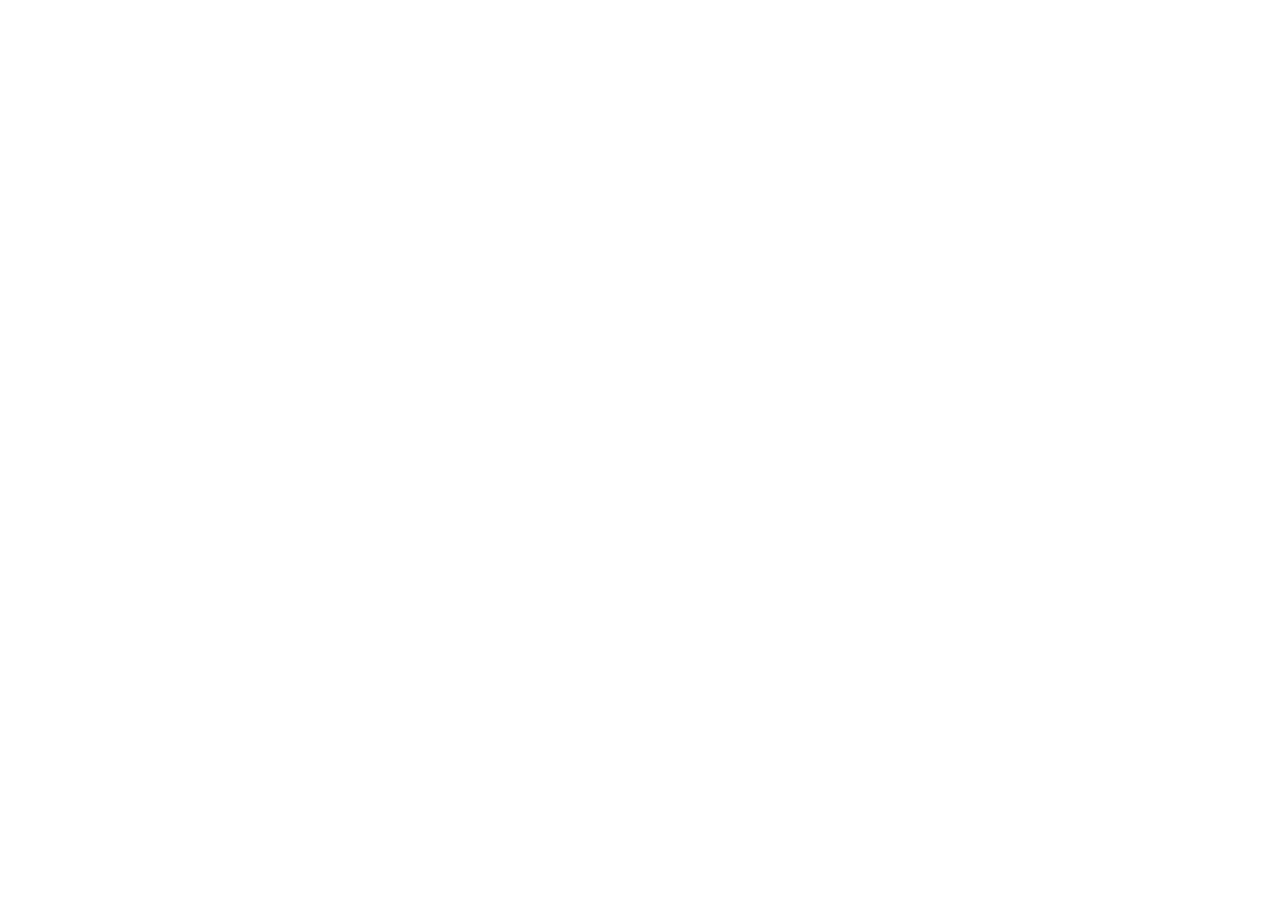
==== quest2-starter.html @ 9bd3ae06 "add quest2 starter files" ====
<!DOCTYPE html>
<!-- Comments in HTML -->
<!-- 
 * Copyright (c) 2025 SingChun LEE @ Bucknell University. CC BY-NC 4.0.
 * 
 * This code is provided mainly for educational purposes at Bucknell University.
 *
 * This code is licensed under the Creative Commons Attribution-NonCommerical 4.0
 * International License. To view a copy of the license, visit 
 *   https://creativecommons.org/licenses/by-nc/4.0/
 * or send a letter to Creative Commons, PO Box 1866, Mountain View, CA 94042, USA.
 *
 * You are free to:
 *  - Share: copy and redistribute the material in any medium or format.
 *  - Adapt: remix, transform, and build upon the material.
 *
 * Under the following terms:
 *  - Attribution: You must give appropriate credit, provide a link to the license,
 *                 and indicate if changes where made.
 *  - NonCommerical: You may not use the material for commerical purposes.
 *  - No additional restrictions: You may not apply legal terms or technological 
 *                                measures that legally restrict others from doing
 *                                anything the license permits.
-->
<html>
  <head>
    <title>Quest 2 Starter</title>
    <!-- Note that some header tags don't need a close tag. They don't have content, called "void" tags. -->
    <meta http-equiv="Content-Type" content="text/html; charset=UTF-8">
    <meta charset="utf-8">
    <meta name="viewport" content="width=device-width, user-scalable=no, minimum-scale=1.0, maximum-scale=1.0">
    <!-- Import CSS uisng the link tag -->
    <link rel="stylesheet" type="text/css" href="./style/assignment.css">
    <!-- Webpage icon -->
    <link rel="icon" href="./assets/me.ico" type="image/x-icon">
    <!-- Include the web app script -->
    <script type="module" src="quest2-starter.js"></script>
  </head>
  <body>
  </body>
</html>
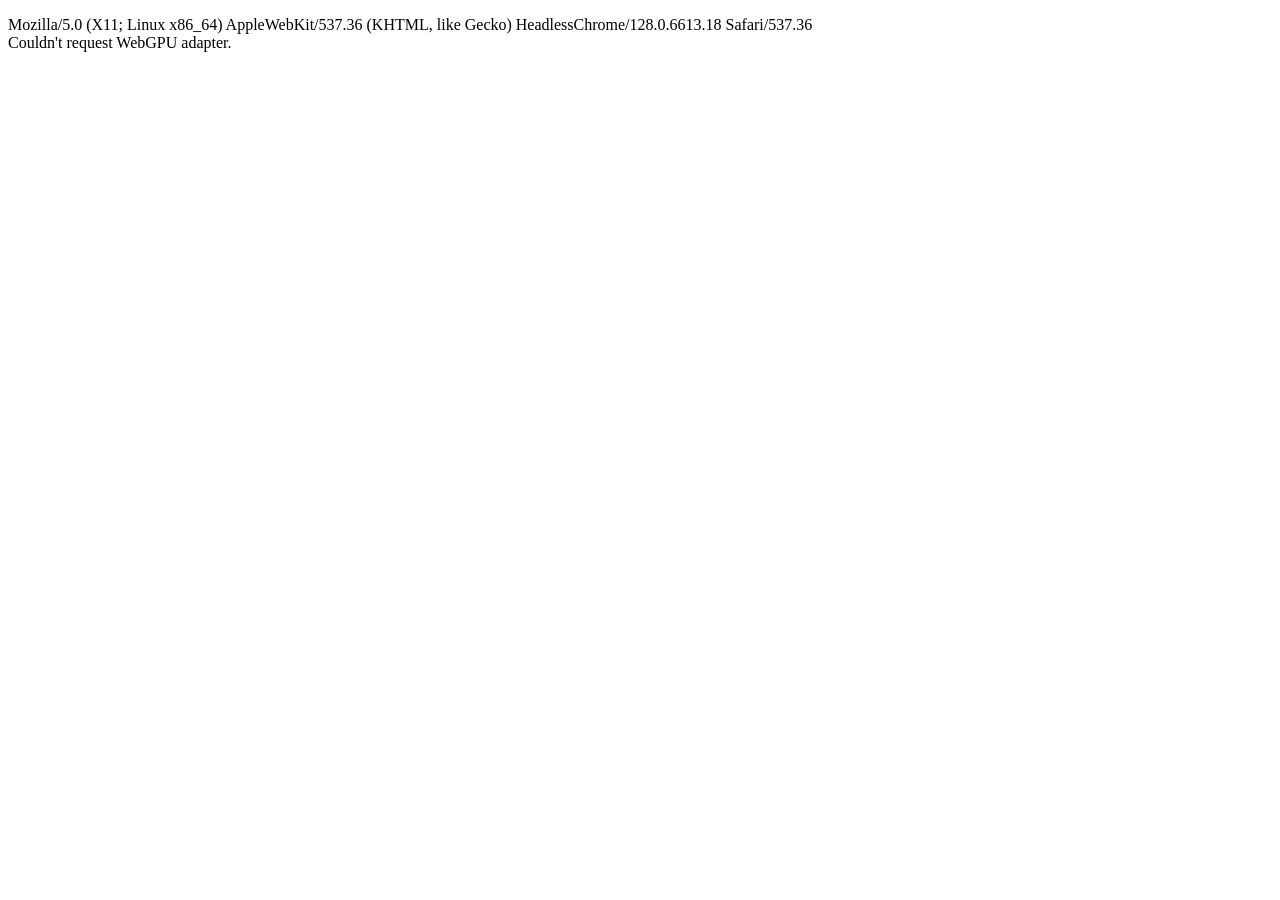
==== commit cddbcbf3: "Update quest2-starter.html" ====
--- a/quest2-starter.html
+++ b/quest2-starter.html
@@ -34,7 +34,7 @@
     <!-- Webpage icon -->
     <link rel="icon" href="./assets/me.ico" type="image/x-icon">
     <!-- Include the web app script -->
-    <script type="module" src="quest2-starter.js"></script>
+    <script type="module" src="quest2-starter-full.js"></script>
   </head>
   <body>
   </body>
